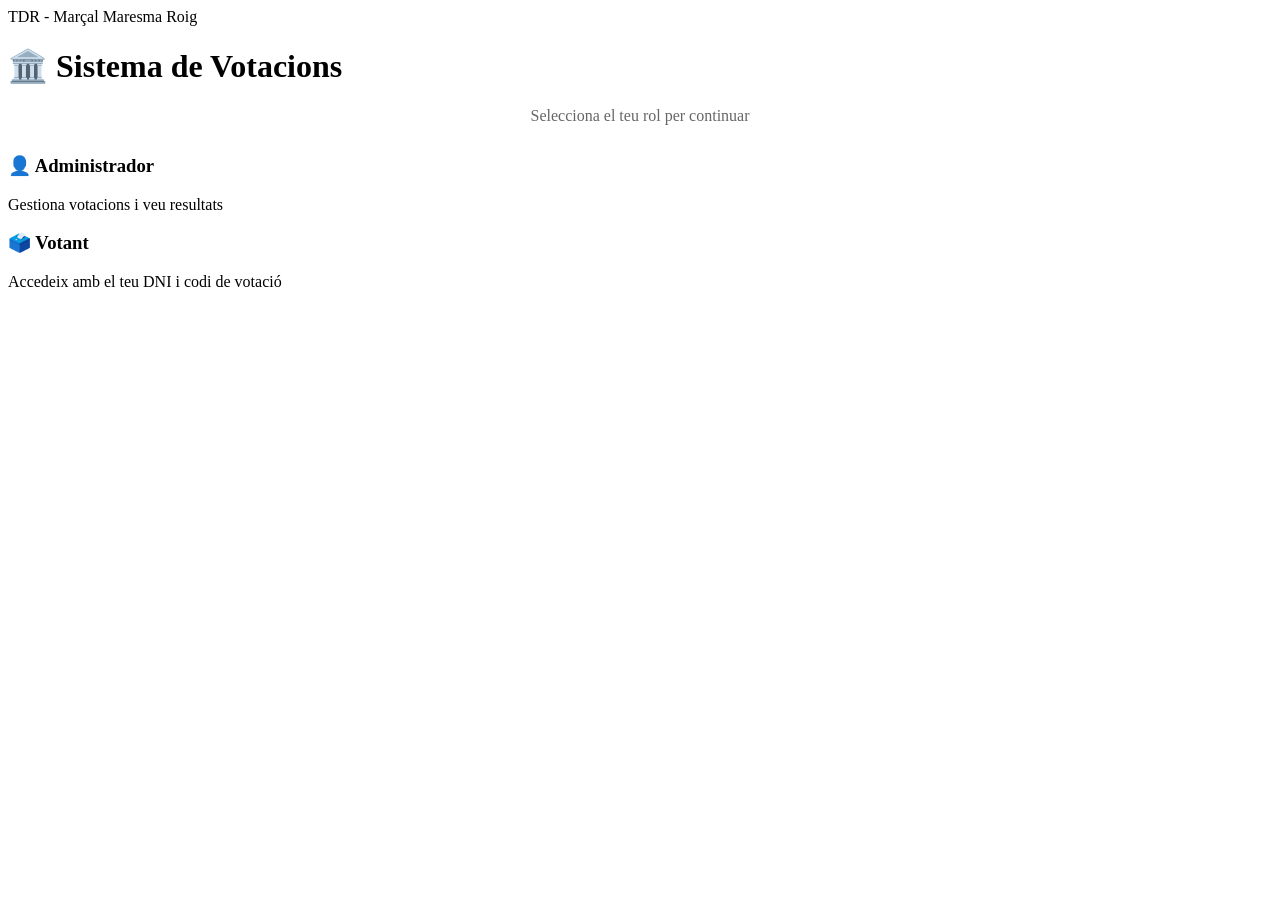
==== App_Vot/templates/index.html @ 094d82b1 "App amb encriptació de Clau Pública" ====
<!DOCTYPE html>
<html lang="ca">
<head>
    <meta charset="UTF-8">
    <meta name="viewport" content="width=device-width, initial-scale=1.0">
    <title>Sistema de Votacions</title>
    <link rel="stylesheet" href="{{ url_for('static', filename='css/style.css') }}">
</head>
<body>
    <div class="container">
        <div class="header">TDR - Marçal Maresma Roig</div>
        <h1>🏛️ Sistema de Votacions</h1>
        <p style="text-align: center; color: #666; margin-bottom: 30px;">
            Selecciona el teu rol per continuar
        </p>
        
        <div class="role-selection">
            <div class="role-card" onclick="window.location.href='/admin/login'">
                <h3>👤 Administrador</h3>
                <p>Gestiona votacions i veu resultats</p>
            </div>
            
            <div class="role-card" onclick="window.location.href='/voter/login'">
                <h3>🗳️ Votant</h3>
                <p>Accedeix amb el teu DNI i codi de votació</p>
            </div>
        </div>
    </div>
</body>
</html>
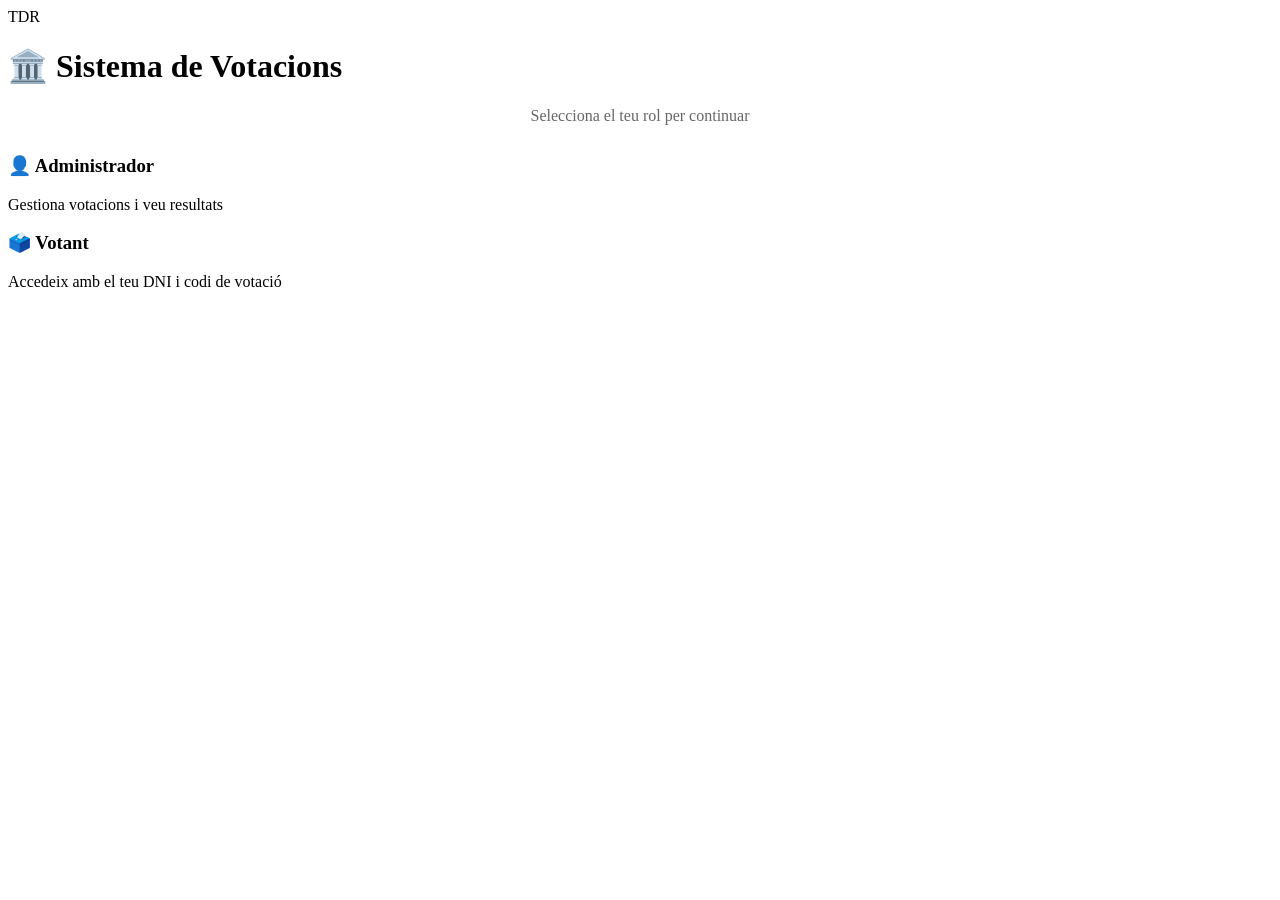
==== commit 7274dfc0: "Anonimitzar aplicació" ====
--- a/App_Vot/templates/index.html
+++ b/App_Vot/templates/index.html
@@ -8,7 +8,7 @@
 </head>
 <body>
     <div class="container">
-        <div class="header">TDR - Marçal Maresma Roig</div>
+        <div class="header">TDR</div>
         <h1>🏛️ Sistema de Votacions</h1>
         <p style="text-align: center; color: #666; margin-bottom: 30px;">
             Selecciona el teu rol per continuar
